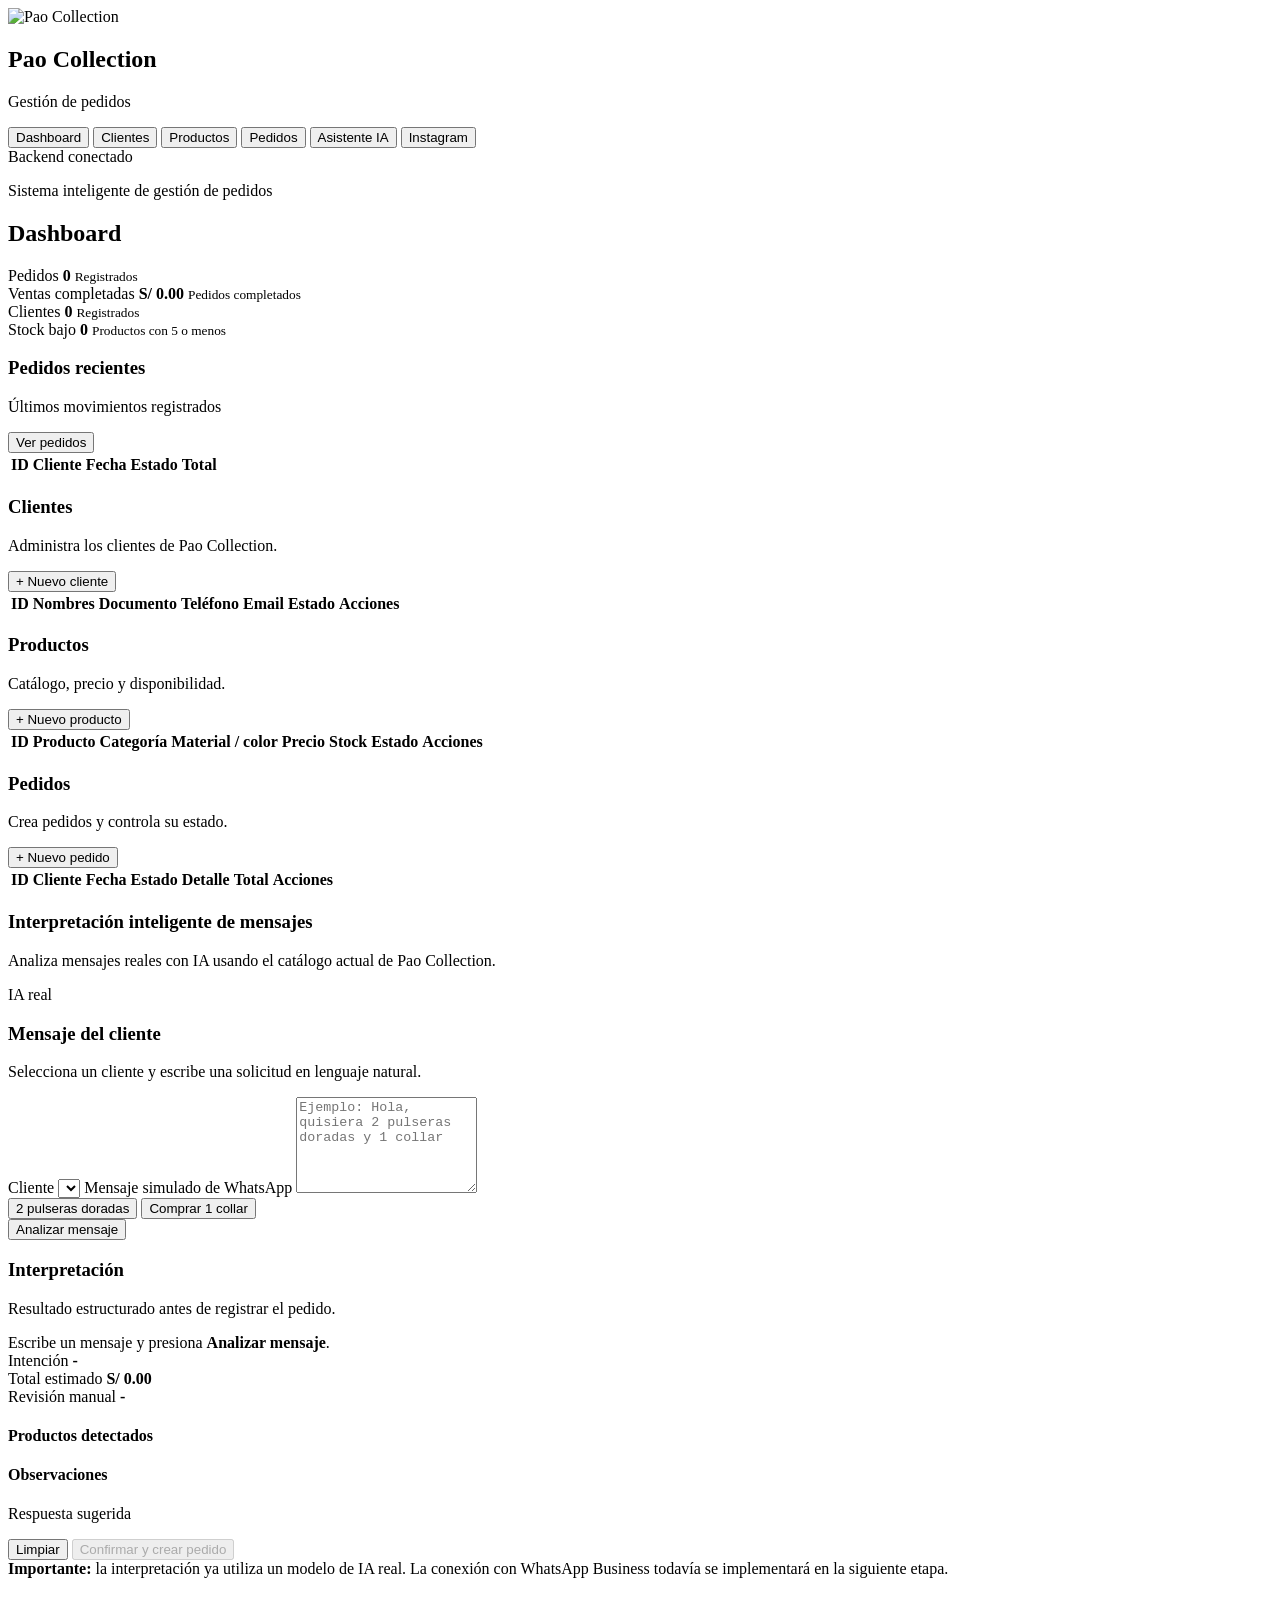
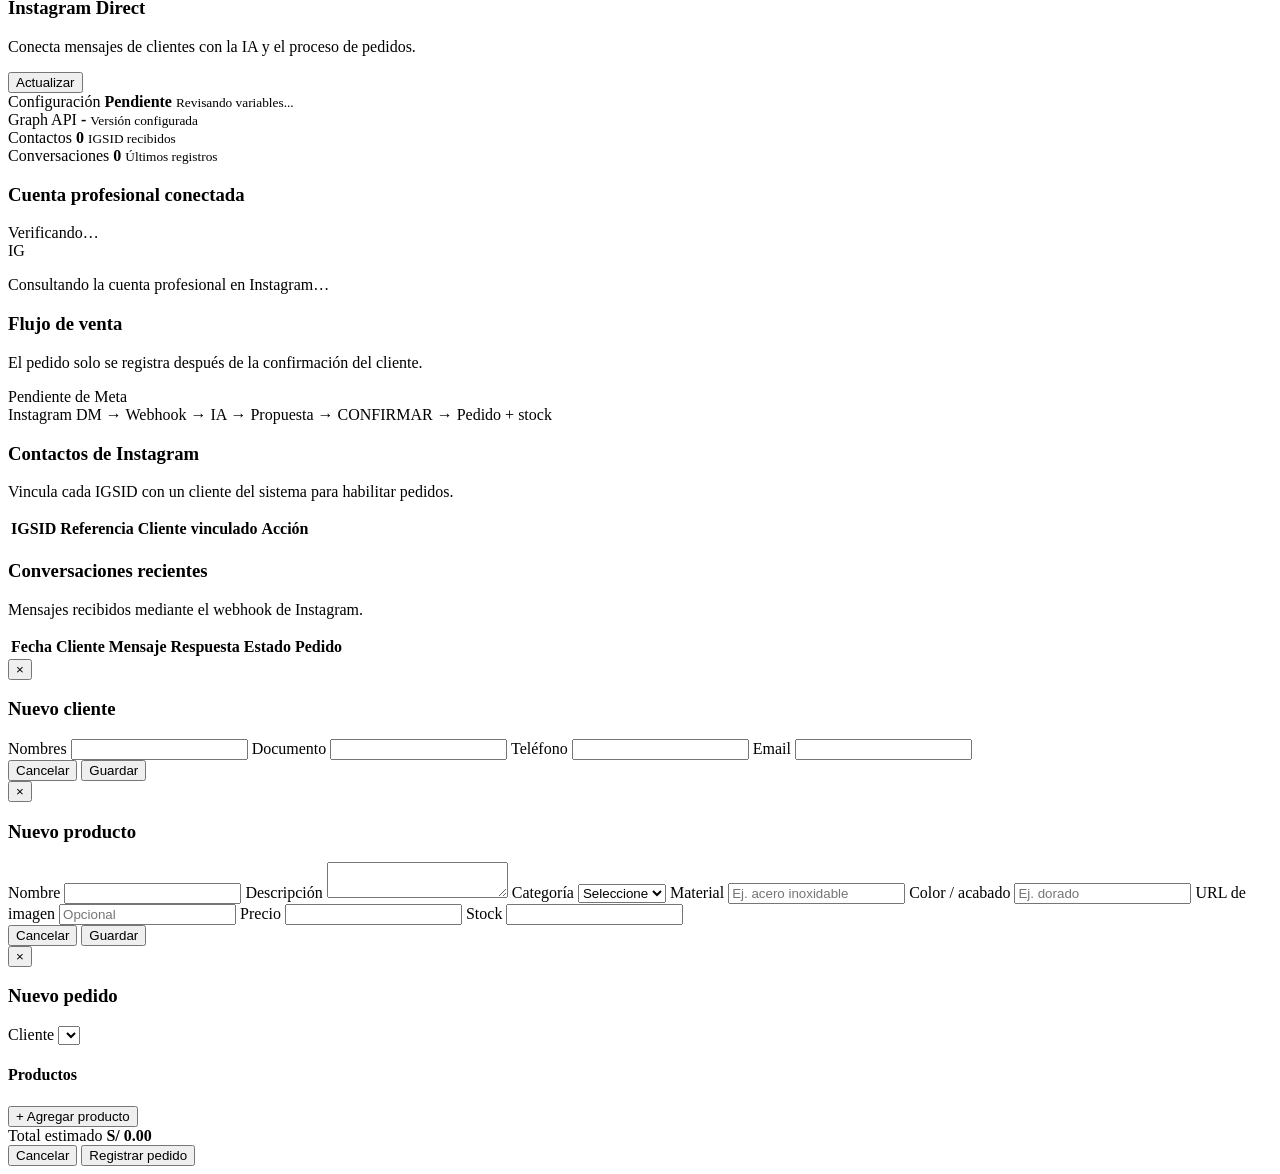
==== src/main/resources/static/index.html @ 88232f2b "chore: prepara despliegue en Railway Pro" ====
<!DOCTYPE html>
<html lang="es">
<head>
  <meta charset="UTF-8">
  <meta name="viewport" content="width=device-width, initial-scale=1.0">
  <title>Pao Collection | Gestión de pedidos</title>

  <link rel="preconnect" href="https://fonts.googleapis.com">
  <link rel="preconnect" href="https://fonts.gstatic.com" crossorigin>
  <link href="https://fonts.googleapis.com/css2?family=Great+Vibes&family=Poppins:wght@400;500;600;700&display=swap" rel="stylesheet">

  <link rel="stylesheet" href="/styles.css">
</head>
<body>
  <div class="app-shell">
    <aside class="sidebar">
      <div class="brand">
        <img src="/img/logo-pao-collection.jpg" alt="Pao Collection" class="brand-logo">
        <div>
          <h1>Pao Collection</h1>
          <p>Gestión de pedidos</p>
        </div>
      </div>

      <nav class="nav">
        <button class="nav-item active" data-section="dashboard">Dashboard</button>
        <button class="nav-item" data-section="clientes">Clientes</button>
        <button class="nav-item" data-section="productos">Productos</button>
        <button class="nav-item" data-section="pedidos">Pedidos</button>
        <button class="nav-item" data-section="simulador">Asistente IA</button>
        <button class="nav-item" data-section="instagram">Instagram</button>
      </nav>

      <div class="sidebar-footer">
        <span class="status-dot"></span>
        Backend conectado
      </div>
    </aside>

    <main class="main">
      <header class="topbar">
        <div>
          <p class="eyebrow">Sistema inteligente de gestión de pedidos</p>
          <h2 id="pageTitle">Dashboard</h2>
        </div>
        <div class="topbar-actions">
          <span class="date" id="currentDate"></span>
        </div>
      </header>

      <section id="dashboard" class="page-section active">
        <div class="cards-grid">
          <article class="stat-card">
            <span class="stat-label">Pedidos</span>
            <strong id="statPedidos">0</strong>
            <small>Registrados</small>
          </article>

          <article class="stat-card">
            <span class="stat-label">Ventas completadas</span>
            <strong id="statVentas">S/ 0.00</strong>
            <small>Pedidos completados</small>
          </article>

          <article class="stat-card">
            <span class="stat-label">Clientes</span>
            <strong id="statClientes">0</strong>
            <small>Registrados</small>
          </article>

          <article class="stat-card">
            <span class="stat-label">Stock bajo</span>
            <strong id="statStockBajo">0</strong>
            <small>Productos con 5 o menos</small>
          </article>
        </div>

        <div class="panel">
          <div class="panel-header">
            <div>
              <h3>Pedidos recientes</h3>
              <p>Últimos movimientos registrados</p>
            </div>
            <button class="btn btn-secondary" data-go="pedidos">Ver pedidos</button>
          </div>
          <div class="table-wrap">
            <table>
              <thead>
              <tr>
                <th>ID</th>
                <th>Cliente</th>
                <th>Fecha</th>
                <th>Estado</th>
                <th>Total</th>
              </tr>
              </thead>
              <tbody id="dashboardPedidosBody"></tbody>
            </table>
          </div>
        </div>
      </section>

      <section id="clientes" class="page-section">
        <div class="section-toolbar">
          <div>
            <h3>Clientes</h3>
            <p>Administra los clientes de Pao Collection.</p>
          </div>
          <button class="btn btn-primary" id="btnNuevoCliente">+ Nuevo cliente</button>
        </div>

        <div class="panel">
          <div class="table-wrap">
            <table>
              <thead>
              <tr>
                <th>ID</th>
                <th>Nombres</th>
                <th>Documento</th>
                <th>Teléfono</th>
                <th>Email</th>
                <th>Estado</th>
                <th>Acciones</th>
              </tr>
              </thead>
              <tbody id="clientesBody"></tbody>
            </table>
          </div>
        </div>
      </section>

      <section id="productos" class="page-section">
        <div class="section-toolbar">
          <div>
            <h3>Productos</h3>
            <p>Catálogo, precio y disponibilidad.</p>
          </div>
          <button class="btn btn-primary" id="btnNuevoProducto">+ Nuevo producto</button>
        </div>

        <div class="panel">
          <div class="table-wrap">
            <table>
              <thead>
              <tr>
                <th>ID</th>
                <th>Producto</th>
                <th>Categoría</th>
                <th>Material / color</th>
                <th>Precio</th>
                <th>Stock</th>
                <th>Estado</th>
                <th>Acciones</th>
              </tr>
              </thead>
              <tbody id="productosBody"></tbody>
            </table>
          </div>
        </div>
      </section>

      <section id="pedidos" class="page-section">
        <div class="section-toolbar">
          <div>
            <h3>Pedidos</h3>
            <p>Crea pedidos y controla su estado.</p>
          </div>
          <button class="btn btn-primary" id="btnNuevoPedido">+ Nuevo pedido</button>
        </div>

        <div class="panel">
          <div class="table-wrap">
            <table>
              <thead>
              <tr>
                <th>ID</th>
                <th>Cliente</th>
                <th>Fecha</th>
                <th>Estado</th>
                <th>Detalle</th>
                <th>Total</th>
                <th>Acciones</th>
              </tr>
              </thead>
              <tbody id="pedidosBody"></tbody>
            </table>
          </div>
        </div>
      </section>

      <section id="simulador" class="page-section">
        <div class="section-toolbar">
          <div>
            <h3>Interpretación inteligente de mensajes</h3>
            <p>Analiza mensajes reales con IA usando el catálogo actual de Pao Collection.</p>
          </div>
          <span class="badge badge-neutral">IA real</span>
        </div>

        <div class="ai-layout">
          <div class="panel ai-chat-panel">
            <div class="panel-header">
              <div>
                <h3>Mensaje del cliente</h3>
                <p>Selecciona un cliente y escribe una solicitud en lenguaje natural.</p>
              </div>
            </div>

            <div class="ai-form">
              <label class="field">
                <span>Cliente</span>
                <select id="iaCliente"></select>
              </label>

              <label class="field">
                <span>Mensaje simulado de WhatsApp</span>
                <textarea id="iaMensaje" rows="6"
                  placeholder="Ejemplo: Hola, quisiera 2 pulseras doradas y 1 collar"></textarea>
              </label>

              <div class="example-messages">
                <button type="button" class="example-chip"
                  data-example="Hola, quisiera 2 pulseras doradas">
                  2 pulseras doradas
                </button>
                <button type="button" class="example-chip"
                  data-example="Quiero comprar 1 collar dorado">
                  Comprar 1 collar
                </button>
              </div>

              <button type="button" class="btn btn-primary" id="btnAnalizarIa">
                Analizar mensaje
              </button>
            </div>
          </div>

          <div class="panel ai-result-panel">
            <div class="panel-header">
              <div>
                <h3>Interpretación</h3>
                <p>Resultado estructurado antes de registrar el pedido.</p>
              </div>
            </div>

            <div id="iaEmpty" class="ai-empty">
              Escribe un mensaje y presiona <strong>Analizar mensaje</strong>.
            </div>

            <div id="iaResultado" class="hidden">
              <div class="ai-meta-grid">
                <div>
                  <span>Intención</span>
                  <strong id="iaIntencion">-</strong>
                </div>
                <div>
                  <span>Total estimado</span>
                  <strong id="iaTotal">S/ 0.00</strong>
                </div>
                <div>
                  <span>Revisión manual</span>
                  <strong id="iaRevision">-</strong>
                </div>
              </div>

              <div class="ai-block">
                <h4>Productos detectados</h4>
                <div id="iaItems"></div>
              </div>

              <div class="ai-block">
                <h4>Observaciones</h4>
                <ul id="iaObservaciones" class="ai-observations"></ul>
              </div>

              <div class="ai-response">
                <span>Respuesta sugerida</span>
                <p id="iaRespuesta"></p>
              </div>

              <div class="modal-actions">
                <button type="button" class="btn btn-secondary" id="btnLimpiarIa">
                  Limpiar
                </button>
                <button type="button" class="btn btn-primary" id="btnConfirmarIa" disabled>
                  Confirmar y crear pedido
                </button>
              </div>
            </div>
          </div>
        </div>

        <div class="simulator-note">
          <strong>Importante:</strong>
          la interpretación ya utiliza un modelo de IA real. La conexión con WhatsApp Business
          todavía se implementará en la siguiente etapa.
        </div>
      </section>


      <section id="instagram" class="page-section">
        <div class="section-toolbar">
          <div>
            <h3>Instagram Direct</h3>
            <p>Conecta mensajes de clientes con la IA y el proceso de pedidos.</p>
          </div>
          <button class="btn btn-secondary" id="btnActualizarInstagram">
            Actualizar
          </button>
        </div>

        <div class="cards-grid">
          <article class="stat-card">
            <span class="stat-label">Configuración</span>
            <strong id="igConfigurado">Pendiente</strong>
            <small id="igConfiguradoDetalle">Revisando variables...</small>
          </article>

          <article class="stat-card">
            <span class="stat-label">Graph API</span>
            <strong id="igGraphVersion">-</strong>
            <small>Versión configurada</small>
          </article>

          <article class="stat-card">
            <span class="stat-label">Contactos</span>
            <strong id="igContactosCount">0</strong>
            <small>IGSID recibidos</small>
          </article>

          <article class="stat-card">
            <span class="stat-label">Conversaciones</span>
            <strong id="igConversacionesCount">0</strong>
            <small>Últimos registros</small>
          </article>
        </div>

        <article class="panel ig-account" id="igCuenta" aria-labelledby="igCuentaTitulo" aria-busy="true">
          <div class="panel-header">
            <h3 id="igCuentaTitulo">Cuenta profesional conectada</h3>
            <span class="badge badge-neutral" id="igCuentaEstado" role="status">Verificando…</span>
          </div>
          <div class="ig-account-body">
            <div class="ig-account-avatar">
              <span id="igCuentaAvatar" aria-label="Sin foto de perfil">IG</span>
              <img id="igCuentaFoto" alt="Foto de perfil de la cuenta profesional" width="88" height="88" referrerpolicy="no-referrer" hidden>
            </div>
            <div id="igCuentaDetalle" hidden>
              <h4 id="igCuentaUsername"></h4>
              <p id="igCuentaNombre"></p>
              <p class="ig-account-id">ID de Instagram: <code id="igCuentaId"></code></p>
            </div>
          </div>
          <p id="igCuentaMensaje" class="ig-account-message" aria-live="polite">Consultando la cuenta profesional en Instagram…</p>
        </article>

        <div class="panel instagram-flow-panel">
          <div class="panel-header">
            <div>
              <h3>Flujo de venta</h3>
              <p>El pedido solo se registra después de la confirmación del cliente.</p>
            </div>
            <span id="igBadge" class="badge badge-warning">
              Pendiente de Meta
            </span>
          </div>

          <div class="ig-flow">
            <span>Instagram DM</span>
            <b>→</b>
            <span>Webhook</span>
            <b>→</b>
            <span>IA</span>
            <b>→</b>
            <span>Propuesta</span>
            <b>→</b>
            <span>CONFIRMAR</span>
            <b>→</b>
            <span>Pedido + stock</span>
          </div>
        </div>

        <div class="panel instagram-contacts-panel">
          <div class="panel-header">
            <div>
              <h3>Contactos de Instagram</h3>
              <p>Vincula cada IGSID con un cliente del sistema para habilitar pedidos.</p>
            </div>
          </div>

          <div class="table-wrap">
            <table>
              <thead>
                <tr>
                  <th>IGSID</th>
                  <th>Referencia</th>
                  <th>Cliente vinculado</th>
                  <th>Acción</th>
                </tr>
              </thead>
              <tbody id="instagramContactosBody"></tbody>
            </table>
          </div>
        </div>

        <div class="panel">
          <div class="panel-header">
            <div>
              <h3>Conversaciones recientes</h3>
              <p>Mensajes recibidos mediante el webhook de Instagram.</p>
            </div>
          </div>

          <div class="table-wrap">
            <table>
              <thead>
                <tr>
                  <th>Fecha</th>
                  <th>Cliente</th>
                  <th>Mensaje</th>
                  <th>Respuesta</th>
                  <th>Estado</th>
                  <th>Pedido</th>
                </tr>
              </thead>
              <tbody id="instagramConversacionesBody"></tbody>
            </table>
          </div>
        </div>
      </section>

    </main>
  </div>

  <div class="modal-backdrop hidden" id="clienteModal">
    <div class="modal">
      <button class="modal-close" data-close="clienteModal">×</button>
      <h3 id="clienteModalTitle">Nuevo cliente</h3>
      <form id="clienteForm" class="form-grid">
        <input type="hidden" id="clienteId">

        <label class="field field-full">
          <span>Nombres</span>
          <input id="clienteNombres" required maxlength="100">
        </label>

        <label class="field">
          <span>Documento</span>
          <input id="clienteDocumento" required maxlength="20">
        </label>

        <label class="field">
          <span>Teléfono</span>
          <input id="clienteTelefono" maxlength="20">
        </label>

        <label class="field field-full">
          <span>Email</span>
          <input id="clienteEmail" type="email" maxlength="100">
        </label>

        <div class="modal-actions field-full">
          <button type="button" class="btn btn-secondary" data-close="clienteModal">Cancelar</button>
          <button type="submit" class="btn btn-primary">Guardar</button>
        </div>
      </form>
    </div>
  </div>

  <div class="modal-backdrop hidden" id="productoModal">
    <div class="modal">
      <button class="modal-close" data-close="productoModal">×</button>
      <h3 id="productoModalTitle">Nuevo producto</h3>
      <form id="productoForm" class="form-grid">
        <input type="hidden" id="productoId">

        <label class="field field-full">
          <span>Nombre</span>
          <input id="productoNombre" required maxlength="120">
        </label>

        <label class="field field-full">
          <span>Descripción</span>
          <textarea id="productoDescripcion" maxlength="300"></textarea>
        </label>

        <label class="field">
          <span>Categoría</span>
          <select id="productoCategoria">
            <option value="">Seleccione</option>
            <option value="Pulsera">Pulsera</option>
            <option value="Collar">Collar</option>
            <option value="Aretes">Aretes</option>
            <option value="Anillo">Anillo</option>
            <option value="Dije">Dije</option>
            <option value="Tobillera">Tobillera</option>
            <option value="Otro">Otro</option>
          </select>
        </label>

        <label class="field">
          <span>Material</span>
          <input id="productoMaterial" maxlength="80"
                 placeholder="Ej. acero inoxidable">
        </label>

        <label class="field">
          <span>Color / acabado</span>
          <input id="productoColor" maxlength="50"
                 placeholder="Ej. dorado">
        </label>

        <label class="field">
          <span>URL de imagen</span>
          <input id="productoImagenUrl" maxlength="500"
                 placeholder="Opcional">
        </label>

        <label class="field">
          <span>Precio</span>
          <input id="productoPrecio" type="number" min="0" step="0.01" required>
        </label>

        <label class="field">
          <span>Stock</span>
          <input id="productoStock" type="number" min="0" step="1" required>
        </label>

        <div class="modal-actions field-full">
          <button type="button" class="btn btn-secondary" data-close="productoModal">Cancelar</button>
          <button type="submit" class="btn btn-primary">Guardar</button>
        </div>
      </form>
    </div>
  </div>

  <div class="modal-backdrop hidden" id="pedidoModal">
    <div class="modal modal-large">
      <button class="modal-close" data-close="pedidoModal">×</button>
      <h3>Nuevo pedido</h3>

      <form id="pedidoForm">
        <label class="field">
          <span>Cliente</span>
          <select id="pedidoCliente" required></select>
        </label>

        <div class="order-builder">
          <div class="order-builder-head">
            <h4>Productos</h4>
            <button type="button" class="btn btn-secondary" id="btnAgregarItem">+ Agregar producto</button>
          </div>
          <div id="pedidoItems"></div>
        </div>

        <div class="order-total">
          <span>Total estimado</span>
          <strong id="pedidoTotalEstimado">S/ 0.00</strong>
        </div>

        <div class="modal-actions">
          <button type="button" class="btn btn-secondary" data-close="pedidoModal">Cancelar</button>
          <button type="submit" class="btn btn-primary">Registrar pedido</button>
        </div>
      </form>
    </div>
  </div>

  <div id="toast" class="toast hidden"></div>

  <script src="/app.js"></script>
</body>
</html>
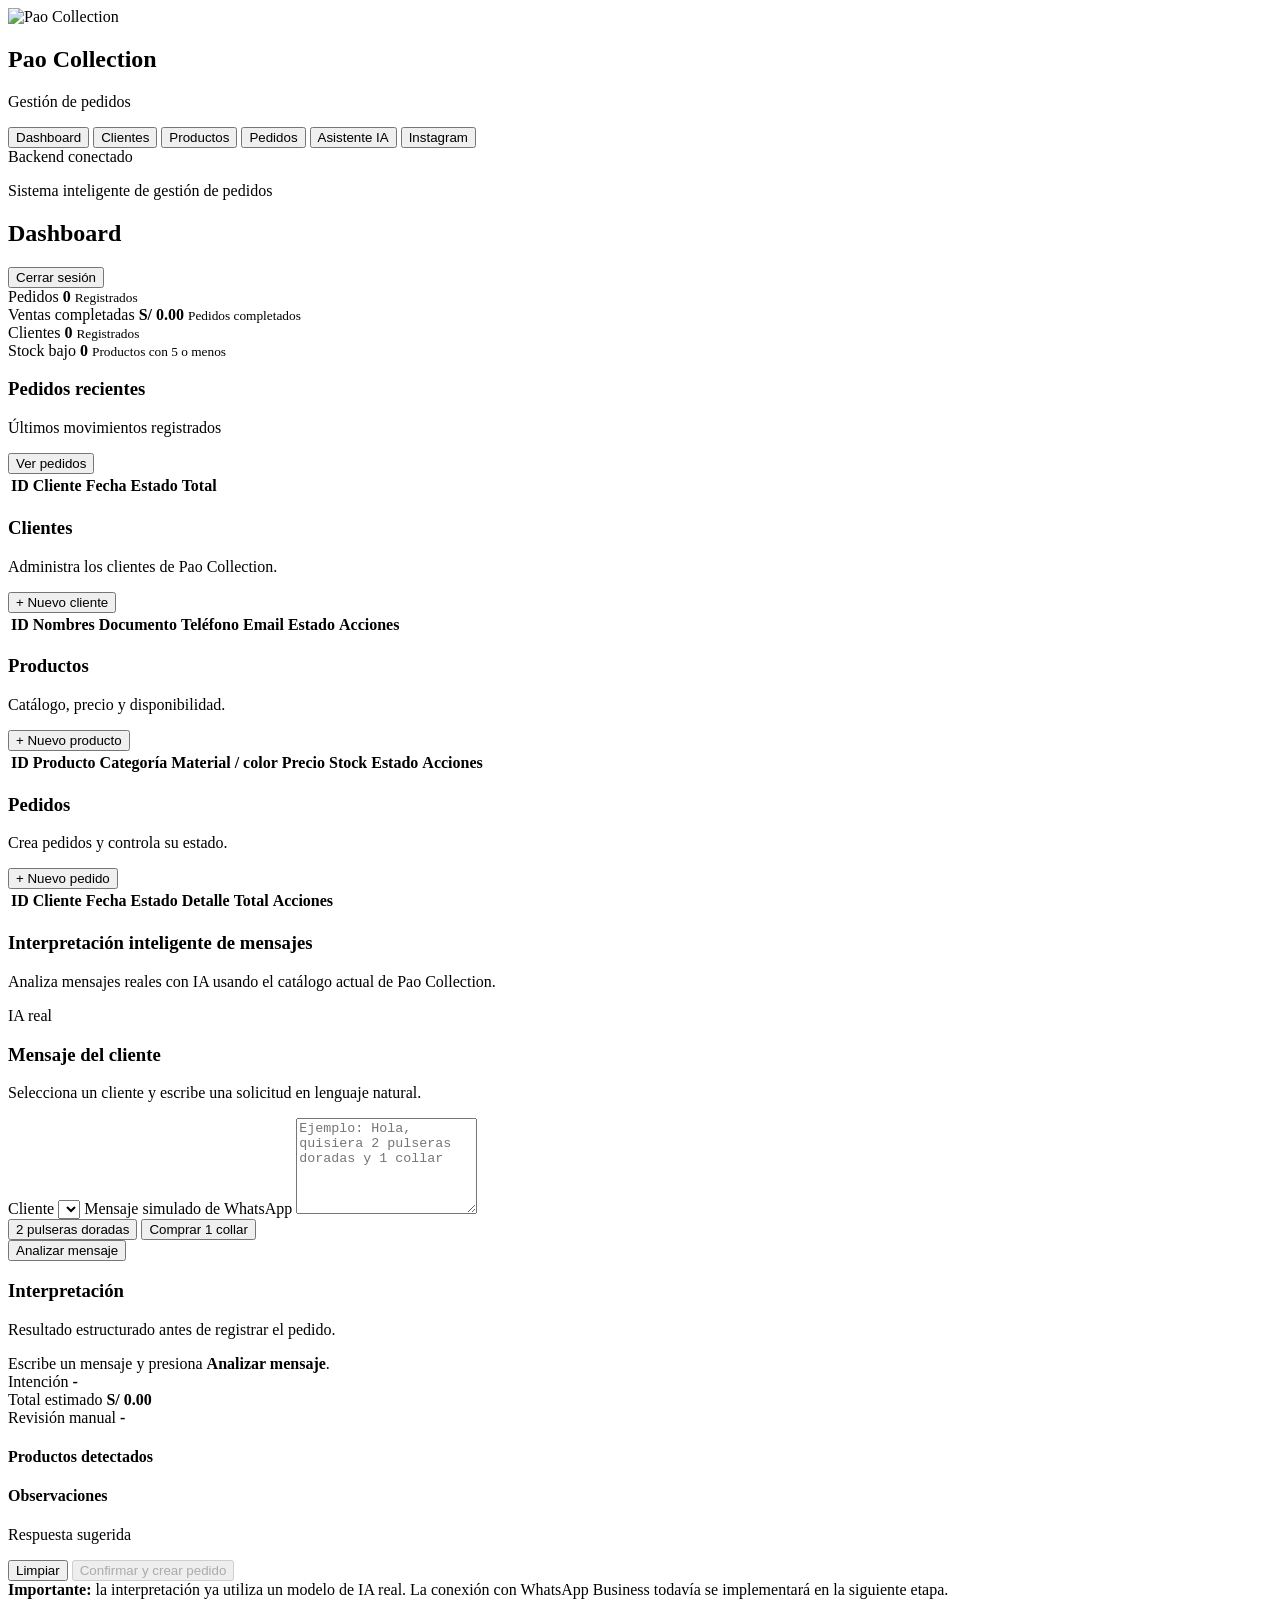
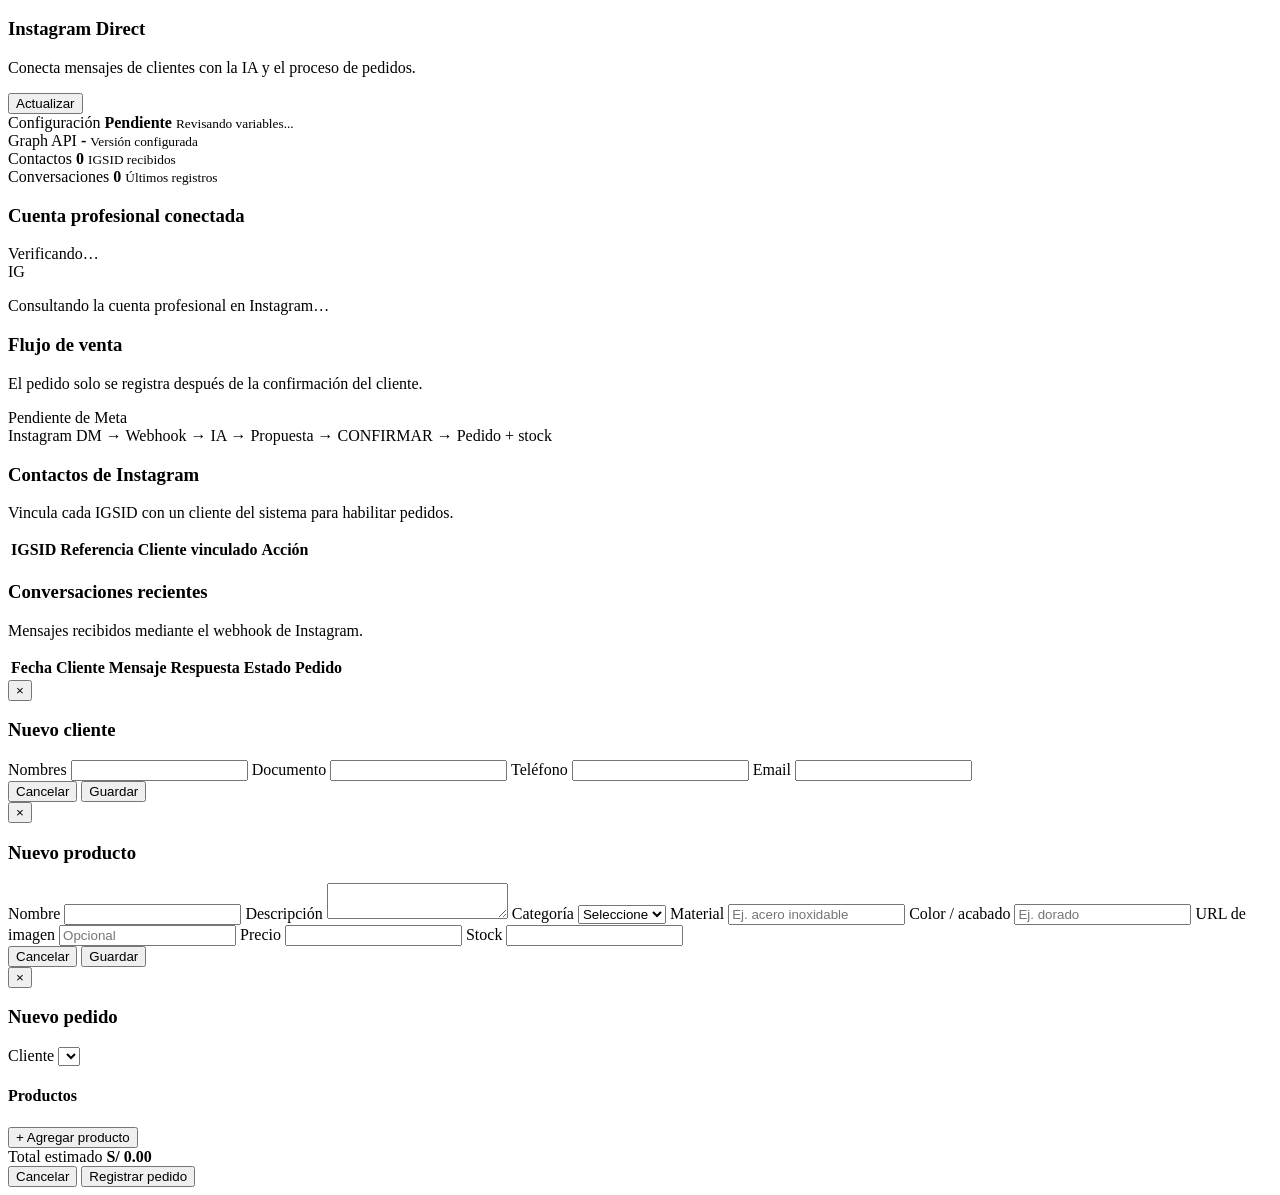
==== commit 724ef381: "feat: protege panel y API con inicio de sesion" ====
--- a/src/main/resources/static/index.html
+++ b/src/main/resources/static/index.html
@@ -45,6 +45,7 @@
         </div>
         <div class="topbar-actions">
           <span class="date" id="currentDate"></span>
+          <button class="btn btn-secondary" id="btnCerrarSesion" type="button">Cerrar sesión</button>
         </div>
       </header>
 
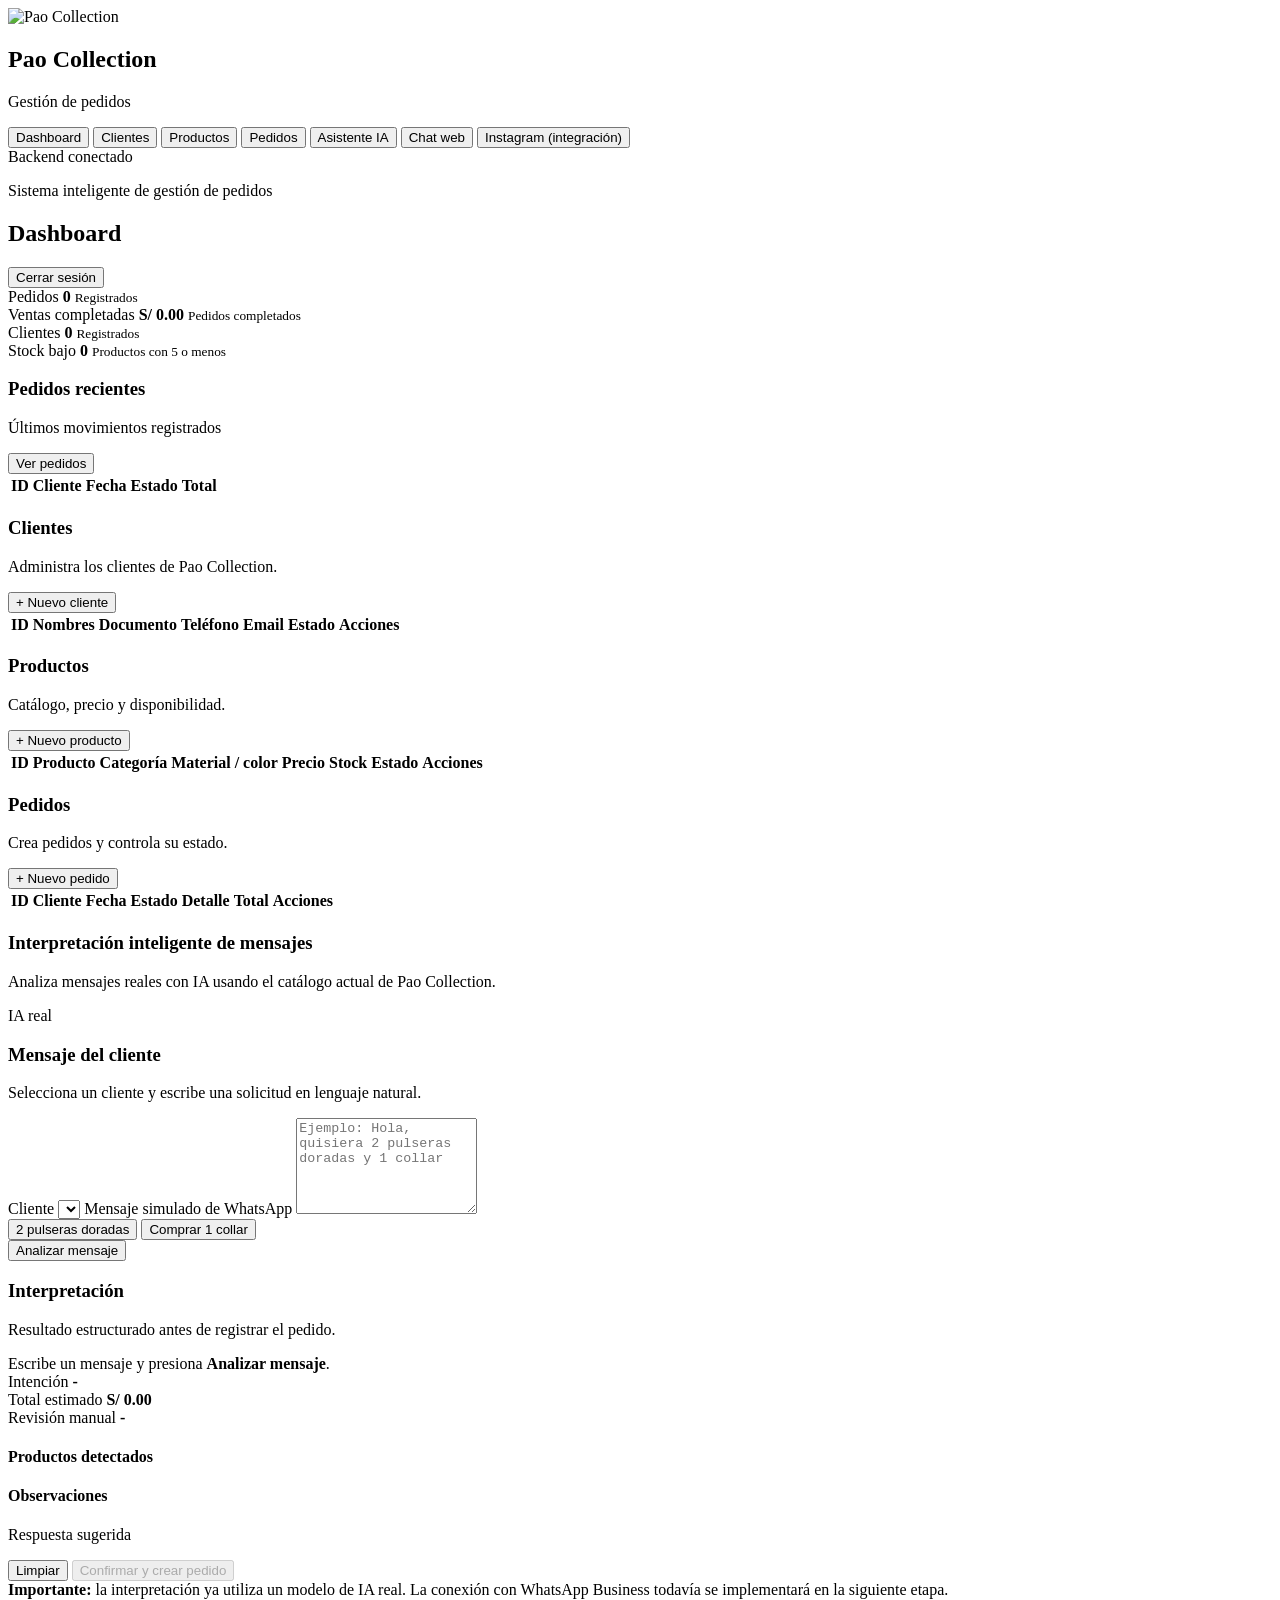
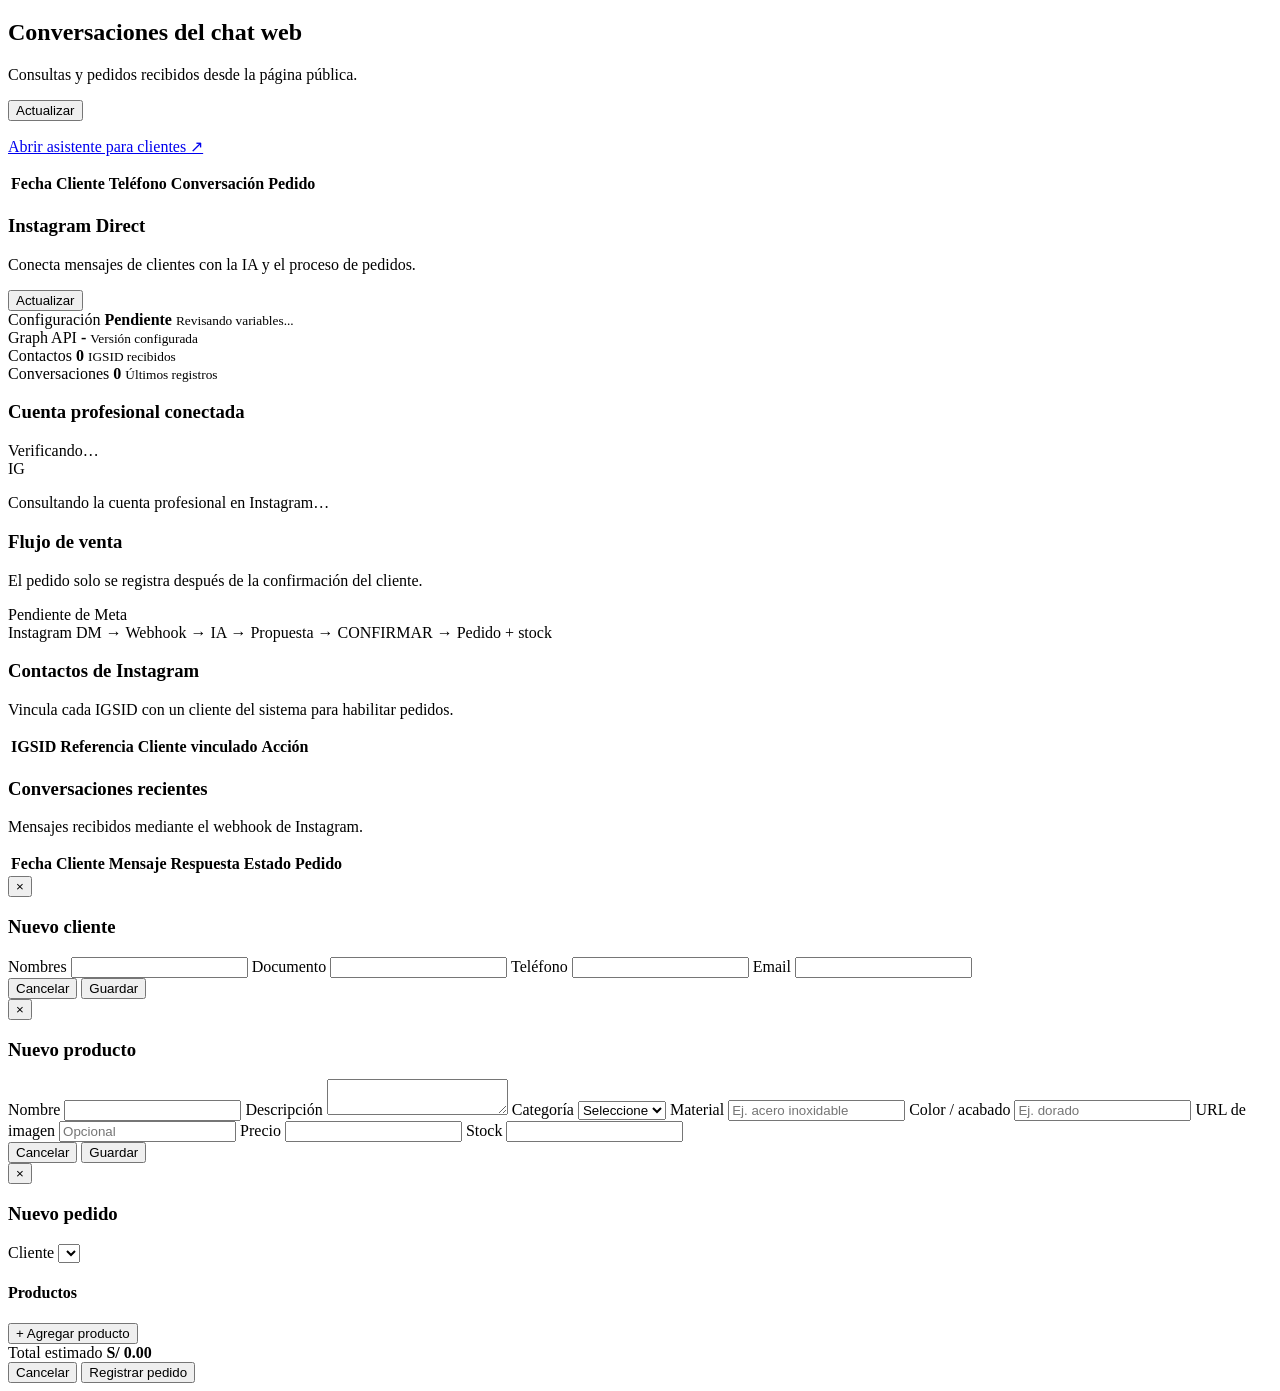
==== commit ff05d184: "feat: habilita atencion y pedidos con chat web de IA" ====
--- a/src/main/resources/static/index.html
+++ b/src/main/resources/static/index.html
@@ -10,7 +10,7 @@
   <link href="https://fonts.googleapis.com/css2?family=Great+Vibes&family=Poppins:wght@400;500;600;700&display=swap" rel="stylesheet">
 
   <link rel="stylesheet" href="/styles.css">
-</head>
+<link rel="stylesheet" href="/chat.css"></head>
 <body>
   <div class="app-shell">
     <aside class="sidebar">
@@ -28,7 +28,8 @@
         <button class="nav-item" data-section="productos">Productos</button>
         <button class="nav-item" data-section="pedidos">Pedidos</button>
         <button class="nav-item" data-section="simulador">Asistente IA</button>
-        <button class="nav-item" data-section="instagram">Instagram</button>
+        <button class="nav-item" data-section="chat-web">Chat web</button>
+        <button class="nav-item" data-section="instagram">Instagram (integración)</button>
       </nav>
 
       <div class="sidebar-footer">
@@ -299,7 +300,8 @@
       </section>
 
 
-      <section id="instagram" class="page-section">
+      <section id="chat-web" class="page-section"><div class="section-header"><div><h2>Conversaciones del chat web</h2><p>Consultas y pedidos recibidos desde la página pública.</p></div><button class="btn btn-primary" id="btnActualizarChatWeb" type="button">Actualizar</button></div><p><a href="/pao-collection.html#asistente" target="_blank" rel="noopener">Abrir asistente para clientes ↗</a></p><div class="table-wrap"><table><thead><tr><th>Fecha</th><th>Cliente</th><th>Teléfono</th><th>Conversación</th><th>Pedido</th></tr></thead><tbody id="chatWebBody"></tbody></table></div></section>
+<section id="instagram" class="page-section">
         <div class="section-toolbar">
           <div>
             <h3>Instagram Direct</h3>
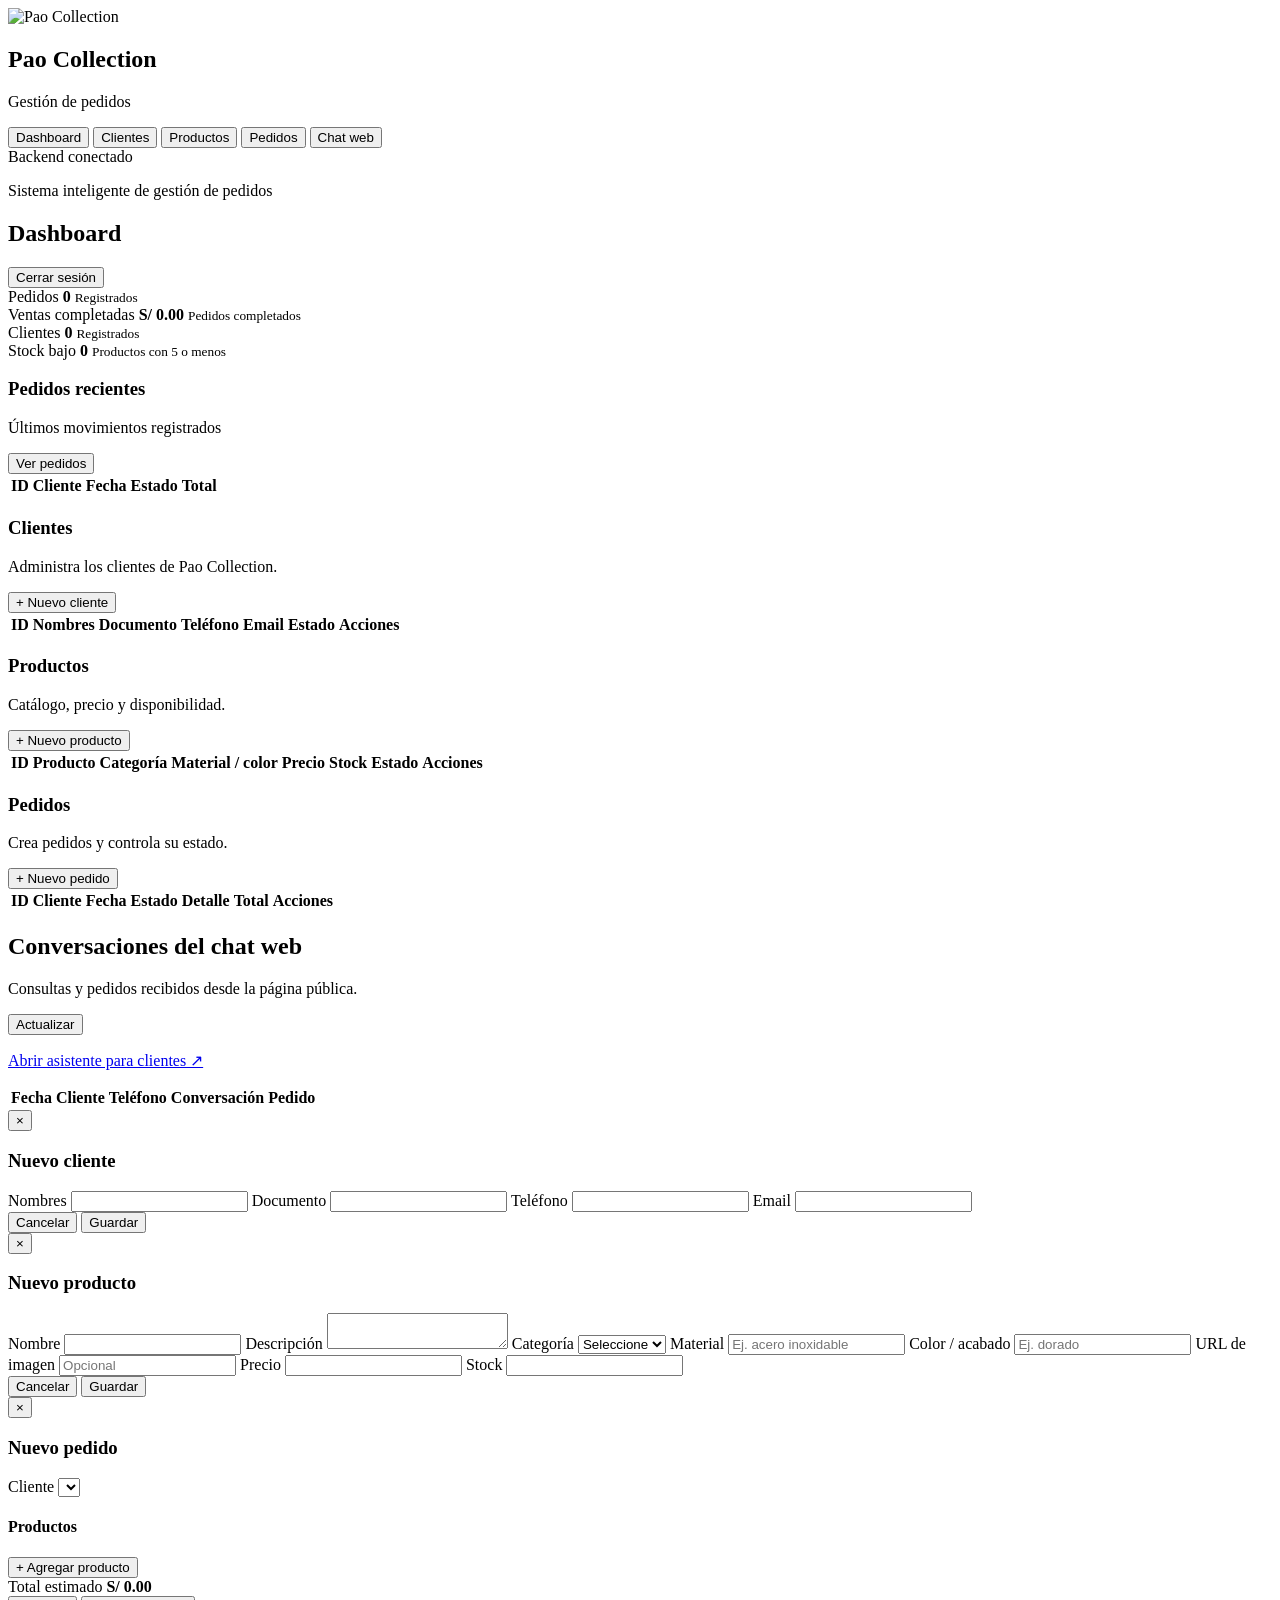
==== commit 290fc486: "refactor: centra panel en gestion y conversaciones web" ====
--- a/src/main/resources/static/index.html
+++ b/src/main/resources/static/index.html
@@ -27,9 +27,7 @@
         <button class="nav-item" data-section="clientes">Clientes</button>
         <button class="nav-item" data-section="productos">Productos</button>
         <button class="nav-item" data-section="pedidos">Pedidos</button>
-        <button class="nav-item" data-section="simulador">Asistente IA</button>
         <button class="nav-item" data-section="chat-web">Chat web</button>
-        <button class="nav-item" data-section="instagram">Instagram (integración)</button>
       </nav>
 
       <div class="sidebar-footer">
@@ -190,7 +188,7 @@
         </div>
       </section>
 
-      <section id="simulador" class="page-section">
+      <template id="modulo-simulador-archivado"><section id="simulador" class="page-section">
         <div class="section-toolbar">
           <div>
             <h3>Interpretación inteligente de mensajes</h3>
@@ -297,11 +295,11 @@
           la interpretación ya utiliza un modelo de IA real. La conexión con WhatsApp Business
           todavía se implementará en la siguiente etapa.
         </div>
-      </section>
-
-
-      <section id="chat-web" class="page-section"><div class="section-header"><div><h2>Conversaciones del chat web</h2><p>Consultas y pedidos recibidos desde la página pública.</p></div><button class="btn btn-primary" id="btnActualizarChatWeb" type="button">Actualizar</button></div><p><a href="/pao-collection.html#asistente" target="_blank" rel="noopener">Abrir asistente para clientes ↗</a></p><div class="table-wrap"><table><thead><tr><th>Fecha</th><th>Cliente</th><th>Teléfono</th><th>Conversación</th><th>Pedido</th></tr></thead><tbody id="chatWebBody"></tbody></table></div></section>
-<section id="instagram" class="page-section">
+      </section></template>
+
+
+      <section id="chat-web" class="page-section"><div class="section-toolbar"><div><h2>Conversaciones del chat web</h2><p>Consultas y pedidos recibidos desde la página pública.</p></div><button class="btn btn-primary" id="btnActualizarChatWeb" type="button">Actualizar</button></div><p><a href="/pao-collection.html#asistente" target="_blank" rel="noopener">Abrir asistente para clientes ↗</a></p><div class="table-wrap"><table><thead><tr><th>Fecha</th><th>Cliente</th><th>Teléfono</th><th>Conversación</th><th>Pedido</th></tr></thead><tbody id="chatWebBody"></tbody></table></div></section>
+<template id="modulo-instagram-archivado"><section id="instagram" class="page-section">
         <div class="section-toolbar">
           <div>
             <h3>Instagram Direct</h3>
@@ -430,7 +428,7 @@
             </table>
           </div>
         </div>
-      </section>
+      </section></template>
 
     </main>
   </div>
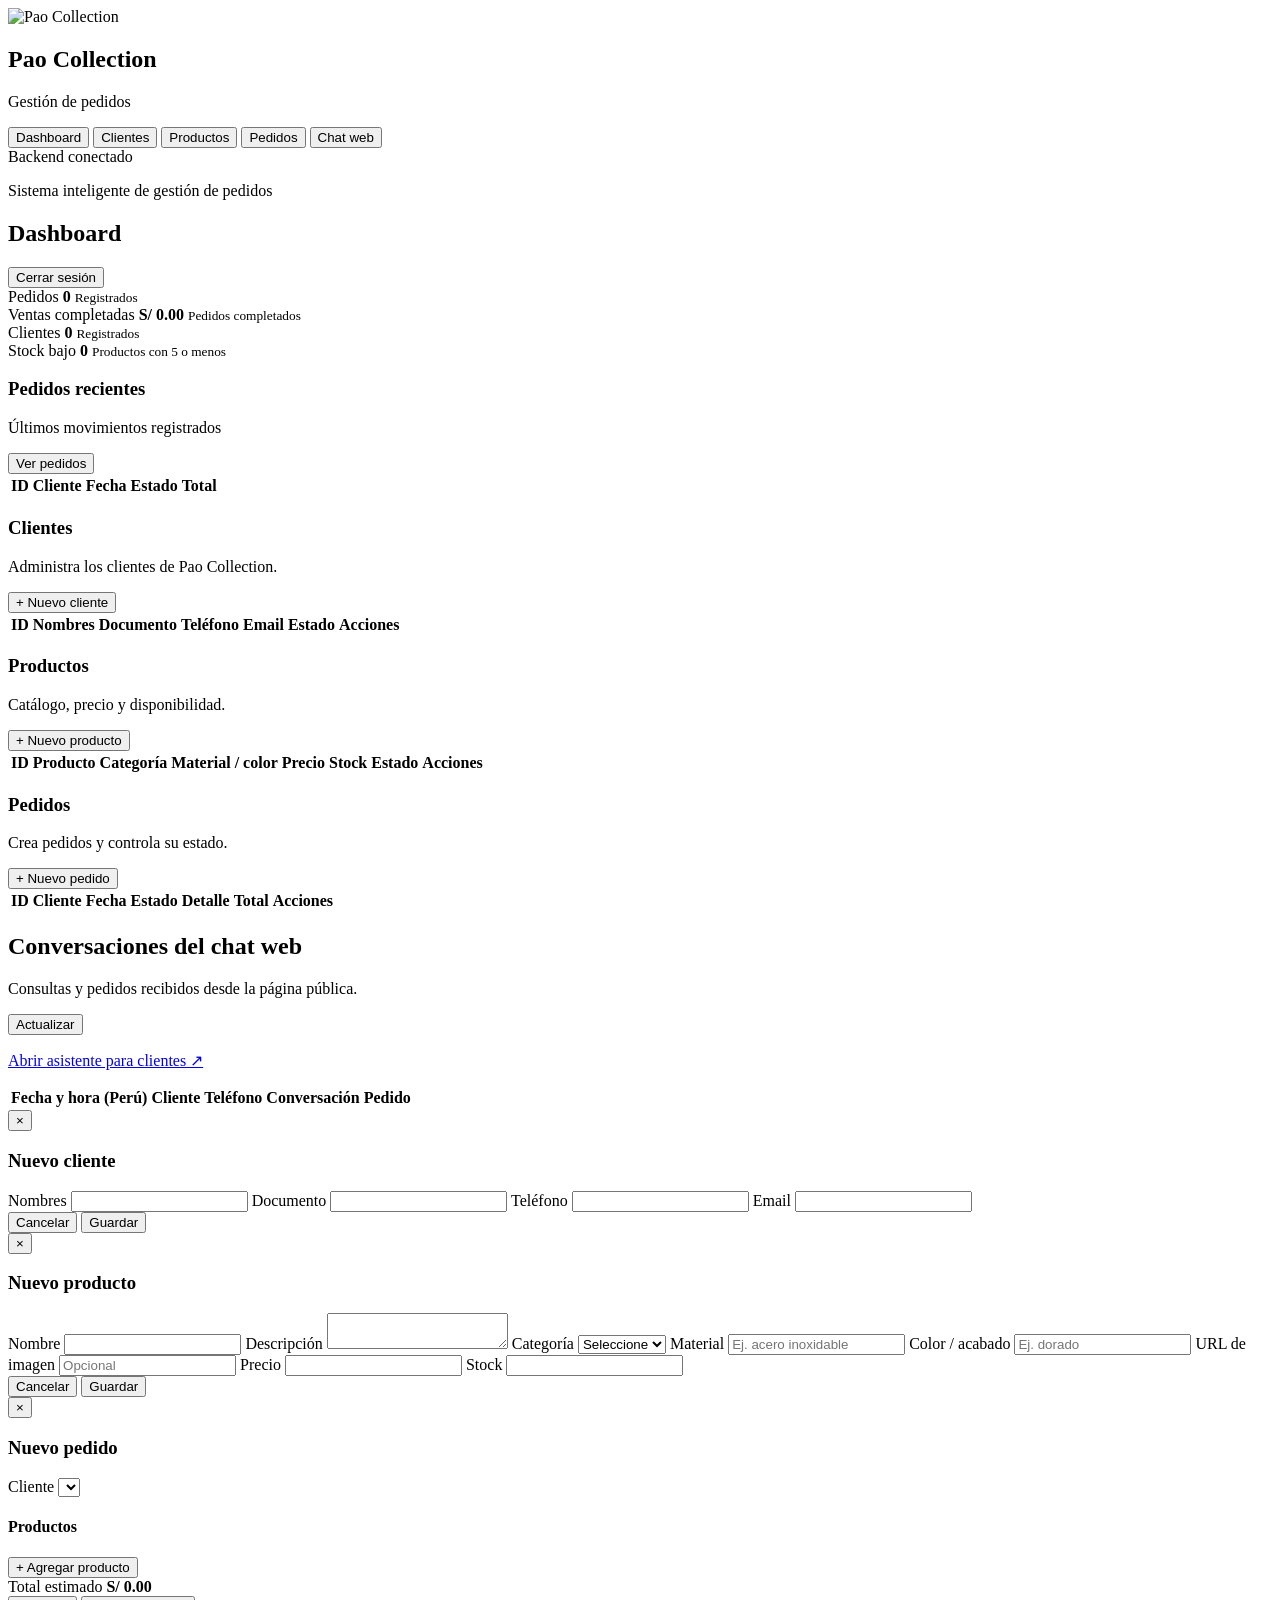
==== commit 3ecdbbae: "fix: muestra conversaciones web con fecha y hora de Peru" ====
--- a/src/main/resources/static/index.html
+++ b/src/main/resources/static/index.html
@@ -298,7 +298,7 @@
       </section></template>
 
 
-      <section id="chat-web" class="page-section"><div class="section-toolbar"><div><h2>Conversaciones del chat web</h2><p>Consultas y pedidos recibidos desde la página pública.</p></div><button class="btn btn-primary" id="btnActualizarChatWeb" type="button">Actualizar</button></div><p><a href="/pao-collection.html#asistente" target="_blank" rel="noopener">Abrir asistente para clientes ↗</a></p><div class="table-wrap"><table><thead><tr><th>Fecha</th><th>Cliente</th><th>Teléfono</th><th>Conversación</th><th>Pedido</th></tr></thead><tbody id="chatWebBody"></tbody></table></div></section>
+      <section id="chat-web" class="page-section"><div class="section-toolbar"><div><h2>Conversaciones del chat web</h2><p>Consultas y pedidos recibidos desde la página pública.</p></div><button class="btn btn-primary" id="btnActualizarChatWeb" type="button">Actualizar</button></div><p><a href="/pao-collection.html#asistente" target="_blank" rel="noopener">Abrir asistente para clientes ↗</a></p><div class="table-wrap"><table><thead><tr><th>Fecha y hora (Perú)</th><th>Cliente</th><th>Teléfono</th><th>Conversación</th><th>Pedido</th></tr></thead><tbody id="chatWebBody"></tbody></table></div></section>
 <template id="modulo-instagram-archivado"><section id="instagram" class="page-section">
         <div class="section-toolbar">
           <div>
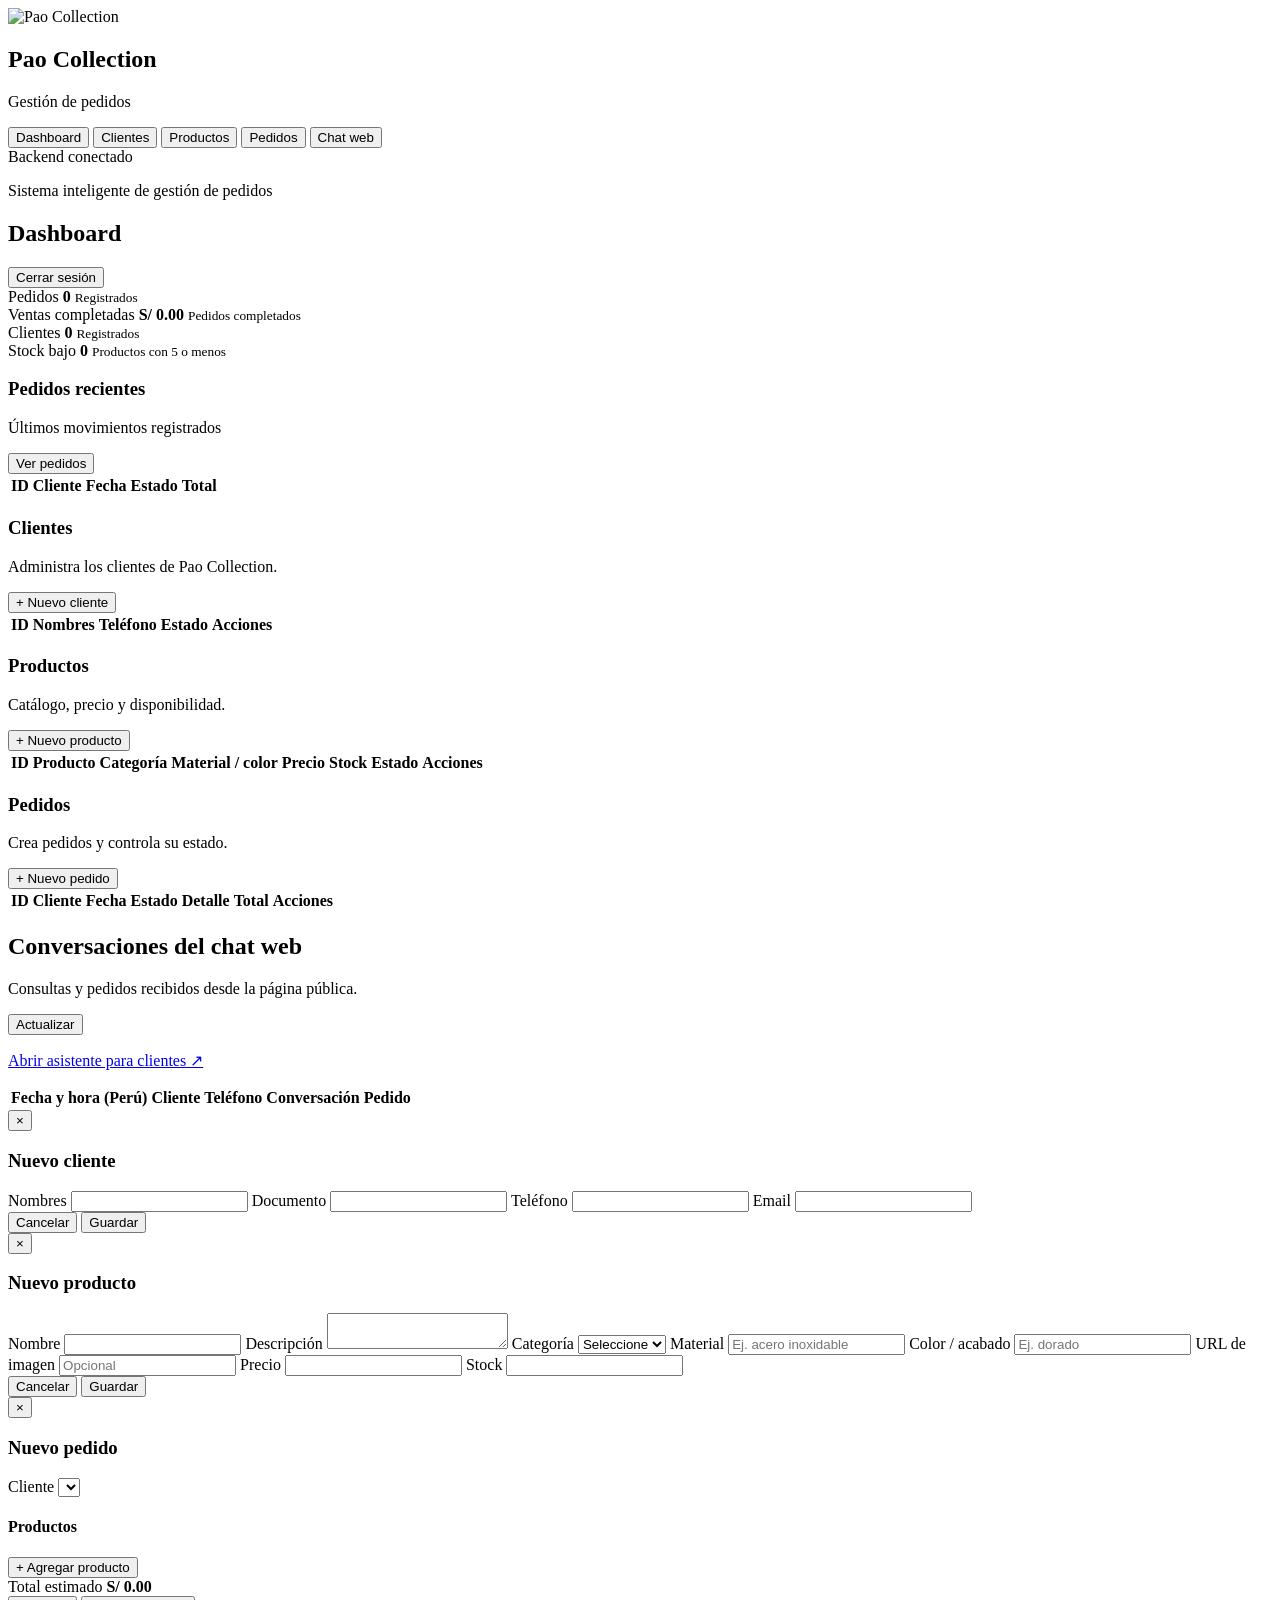
==== commit fa098c8b: "style: simplifica tabla de clientes a nombre y telefono" ====
--- a/src/main/resources/static/index.html
+++ b/src/main/resources/static/index.html
@@ -116,9 +116,7 @@
               <tr>
                 <th>ID</th>
                 <th>Nombres</th>
-                <th>Documento</th>
                 <th>Teléfono</th>
-                <th>Email</th>
                 <th>Estado</th>
                 <th>Acciones</th>
               </tr>
